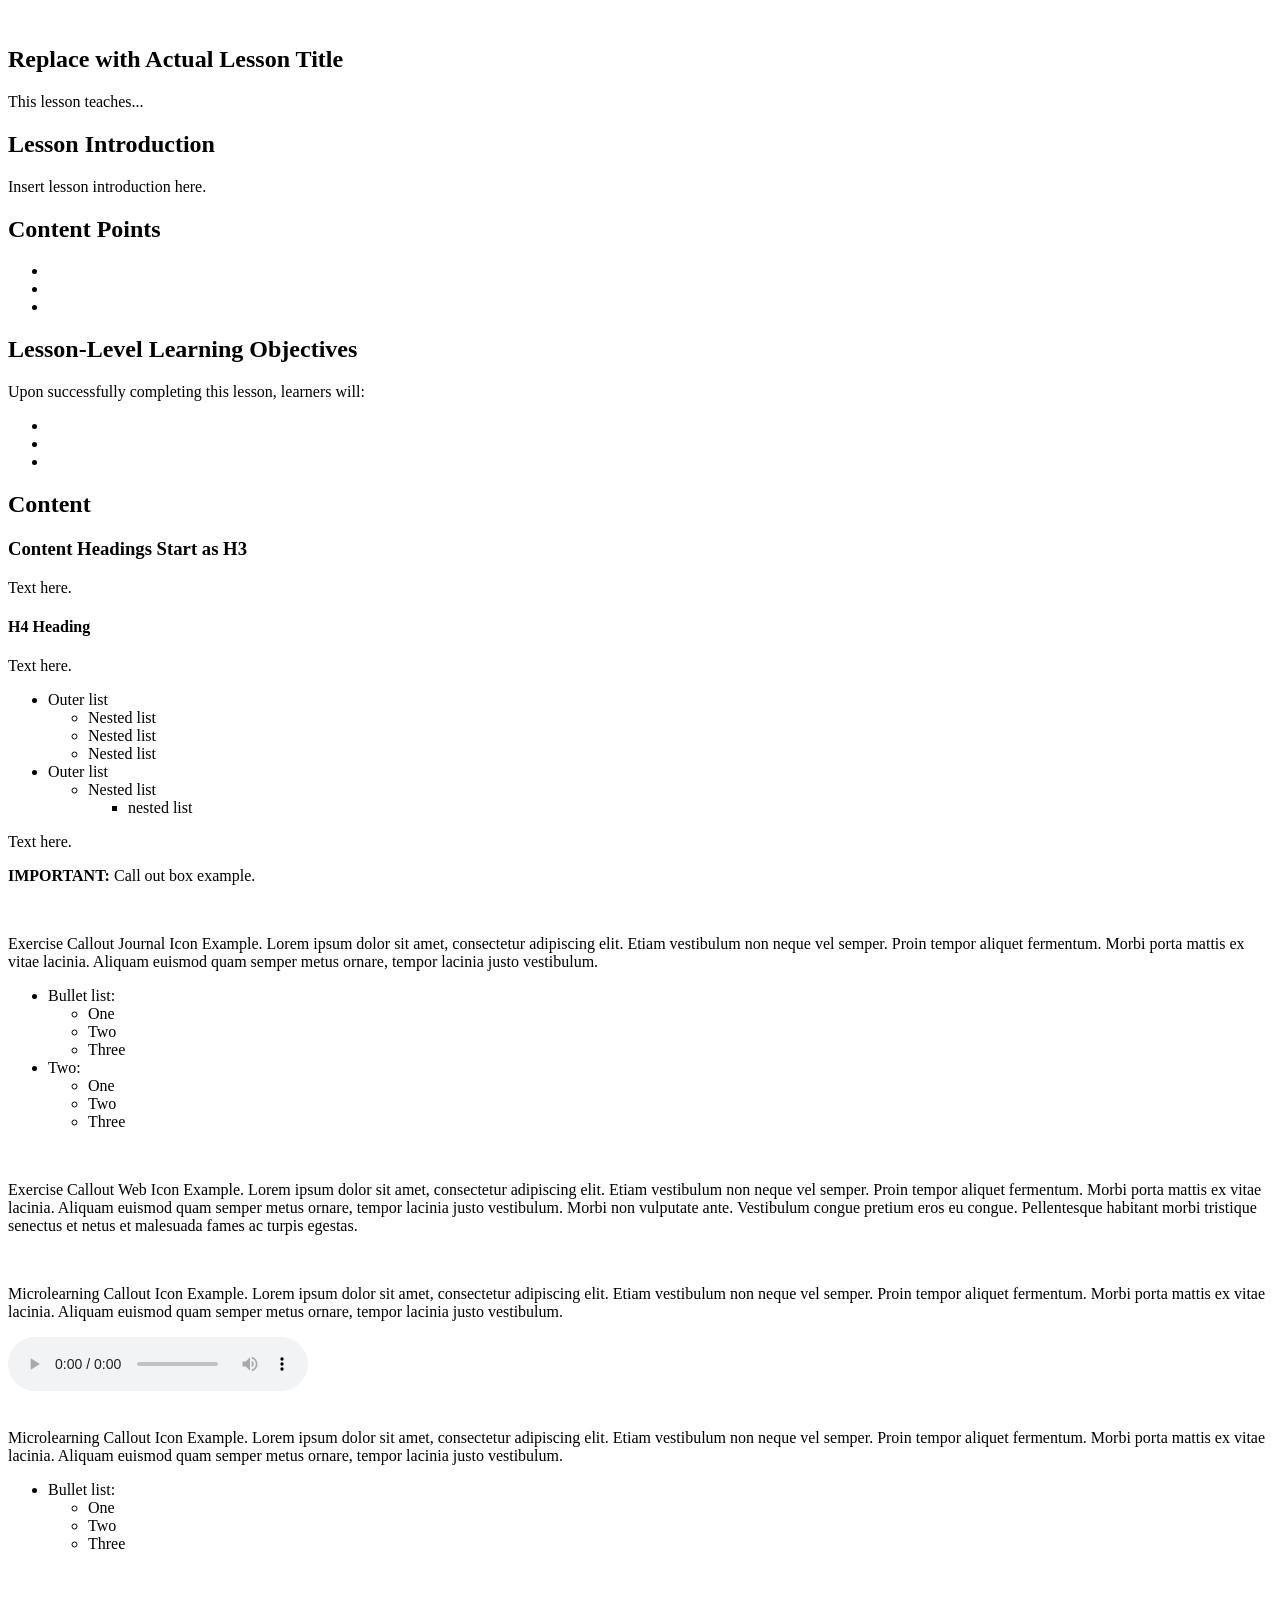
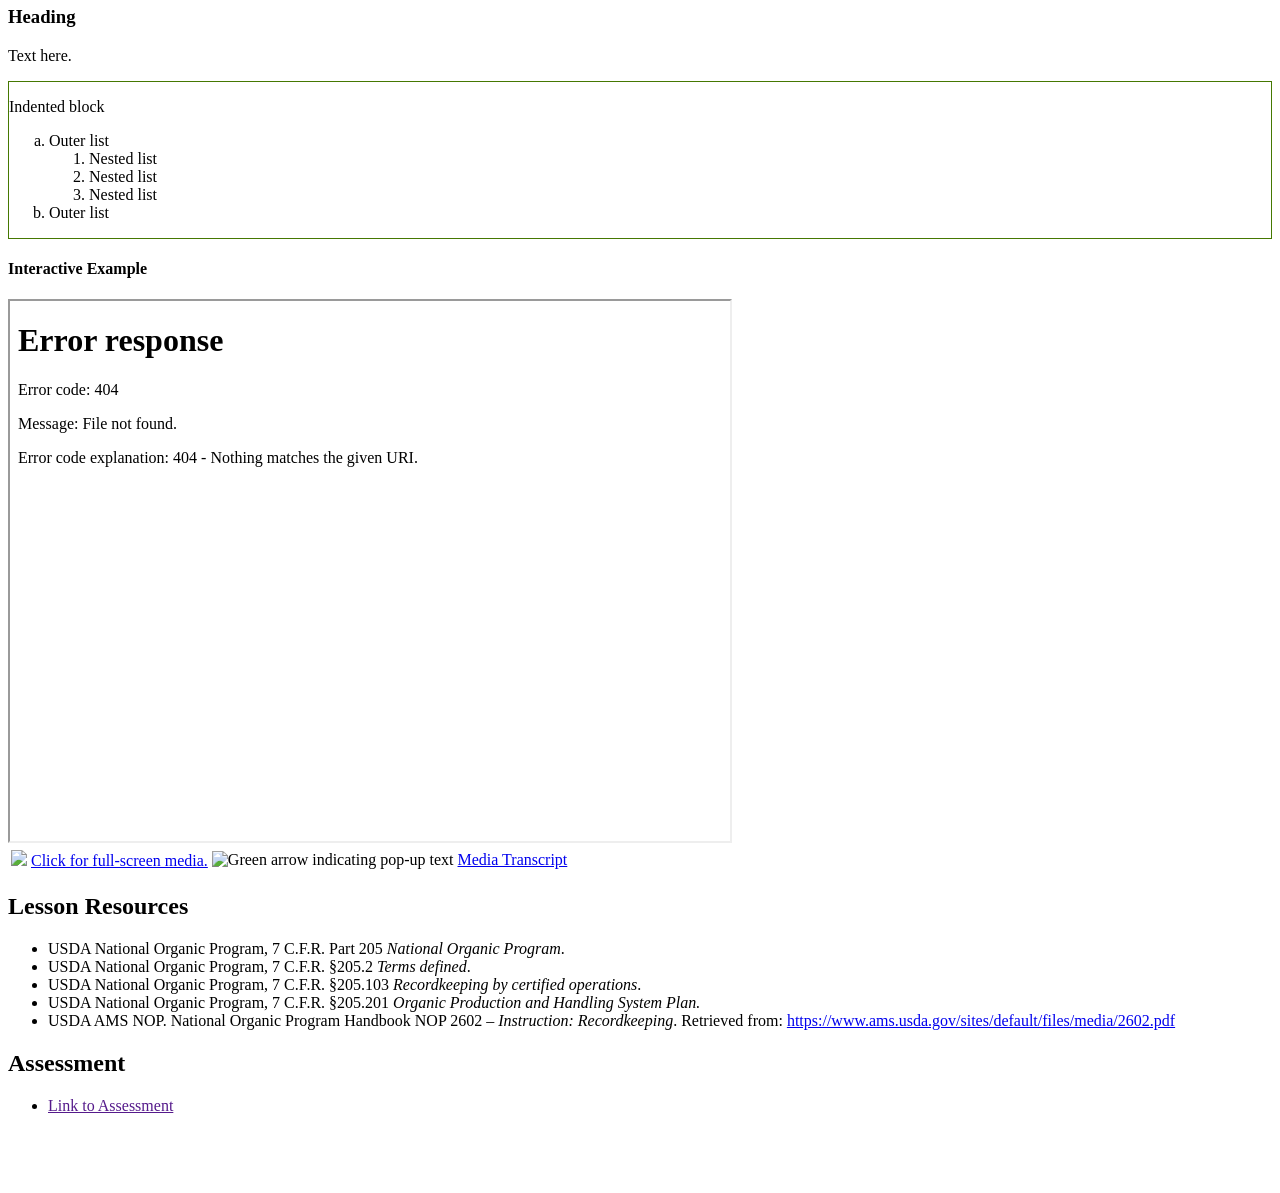
==== HTML/pages/Lesson03.html @ 76fdd55c "Add files via upload" ====
<!-- head section: ISD's should not edit this section -->
<!doctype html>
<html>
    <head>
        <meta charset="UTF-8">
        <title>Replace with Actual Lesson Title</title>
        <link href='https://fonts.googleapis.com/css?family=Cabin|Open+Sans' rel='stylesheet' type='text/css'>
        <link href="../css/normalize.css" rel="stylesheet" type="text/css">
        <link href="../css/style_USDA.css" rel="stylesheet" type="text/css">
    </head>
    <!-- end: head -->

    <!-- edit below this line -->
    <body>
        <div id="container">
            <main id="content" role="main">
                <br />
                <h2>Replace with Actual Lesson Title</h2>
                <div class="text-content">
                    <p>This lesson teaches...</p>
                </div>

                <h2>Lesson Introduction</h2>
                <div class="text-content">
                    <p>Insert lesson introduction here.</p>
                </div>

                <h2>Content Points</h2>
                <div class="text-content">			
                    <ul>
                        <li></li>
                        <li></li>
                        <li></li>
                    </ul>
                </div>

                <h2>Lesson-Level Learning Objectives</h2>
                <div class="text-content">	
                    <p>Upon successfully completing this lesson, learners will:</p>
                    <ul>
                        <li></li>
                        <li></li>
                        <li></li>
                    </ul>
                </div>

                <h2>Content</h2>
                <h3>Content Headings Start as H3</h3>
                <div class="text-content">
                    <p>Text here.</p>
                </div>
                <h4>H4 Heading</h4>
                <div class="text-content">
                    <p>Text here.</p>
                    <ul type="disc">
                        <li>Outer list</li>
                        <ul type="circle">
                            <li>Nested list</li>
                            <li>Nested list</li>
                            <li>Nested list</li>
                        </ul>
                        <li>Outer list</li>
                        <ul>
                            <li>Nested list</li>
                            <ul>
                                <li>nested list</li>
                            </ul>
                        </ul>
                    </ul>
                    <p>Text here.</p>
                </div>	
                <div class="callout-important">
                    <div class="icocallout-important"></div>
                    <p><b>IMPORTANT:</b> Call out box example.</p>
                </div>
                <br />
                <div class="callout-exercise-content">
                    <div class="callout-exercise-text"> 
                        <div class="icocallout-exercise-journal"></div>
                        <p>Exercise Callout Journal Icon Example. Lorem ipsum dolor sit amet, consectetur adipiscing elit. Etiam vestibulum non neque vel semper. Proin tempor aliquet fermentum. Morbi porta mattis ex vitae lacinia. Aliquam euismod quam semper metus ornare, tempor lacinia justo vestibulum.</p>
                    </div>
                    <ul type="disc">
                        <li>Bullet list:</li>
                        <ul type="circle">
                            <li>One</li>
                            <li>Two</li>
                            <li>Three</li>
                        </ul>
                        <li>Two:</li>
                        <ul type="circle">
                            <li>One</li>
                            <li>Two</li>
                            <li>Three</li>
                        </ul>
                    </ul>
                </div>
                <br />
                <div class="callout-exercise-content">
                    <div class="callout-exercise-text">
                        <div class="icocallout-exercise-web"></div>
                        <p>Exercise Callout Web Icon Example. Lorem ipsum dolor sit amet, consectetur adipiscing elit. Etiam vestibulum non neque vel semper. Proin tempor aliquet fermentum. Morbi porta mattis ex vitae lacinia. Aliquam euismod quam semper metus ornare, tempor lacinia justo vestibulum. Morbi non vulputate ante. Vestibulum congue pretium eros eu congue. Pellentesque habitant morbi tristique senectus et netus et malesuada fames ac turpis egestas.</p>
                    </div>
                </div>
                <br />
                <div class="callout-micro-content">
                    <div class="callout-micro-text"> 
                        <div class="icocallout-micro-audio"></div>
                        <p>Microlearning Callout Icon Example. Lorem ipsum dolor sit amet, consectetur adipiscing elit. Etiam vestibulum non neque vel semper. Proin tempor aliquet fermentum. Morbi porta mattis ex vitae lacinia. Aliquam euismod quam semper metus ornare, tempor lacinia justo vestibulum.</p>
                        <audio controls="controls" src="../../Media/Audio/sample">
                            Your browser does not support the HTML5 audio element.
                        </audio>
                    </div>
                </div>
                <br />
                <div class="callout-micro-content">
                    <div class="callout-micro-text"> 
                        <div class="icocallout-micro-journal"></div>
                        <p>Microlearning Callout Icon Example. Lorem ipsum dolor sit amet, consectetur adipiscing elit. Etiam vestibulum non neque vel semper. Proin tempor aliquet fermentum. Morbi porta mattis ex vitae lacinia. Aliquam euismod quam semper metus ornare, tempor lacinia justo vestibulum.</p>
                    </div>
                    <ul type="disc">
                        <li>Bullet list:</li>
                        <ul type="circle">
                            <li>One</li>
                            <li>Two</li>
                            <li>Three</li>
                        </ul>
                    </ul>
                </div>
                <br />
                <h3>Heading</h3>
                <div class="text-content">
                    <p>Text here.</p>
                </div>

                <div class="indented-block" style="border: 1px solid #457801">
                    <p>Indented block</p>
                    <ol type="a">
                        <li>Outer list</li>
                        <ol type="1">
                            <li>Nested list</li>
                            <li>Nested list</li>
                            <li>Nested list</li>
                        </ol>
                        <li>Outer list</li>
                    </ol>
                </div>

                <!-- Start of Interactive with Modal Long Description Example -->
                <h4>Interactive Example</h4>

                <!-- Delete Interactive Placeholder from Media/Interactive Folder before uploading to Blackboard -->
                <iframe width="720" height="540" src="../../Media/Interactives/Interactive_Placeholder/story.html" alt="Alt text here">
                </iframe>

                <!-- Start of full size media and transcript links xample -->

                <table style="border: none">
                    <tr style="border: none">
                        <td style="border: none;">
                            <img src="../graphics/common/ico_presentation.png" style="width: 24px" />
                            <a href="../../Media/Interactives/Interactive_Placeholder/story.html" target="_blank">Click for full-screen media.</a>
                        </td>
                        <td style="text-align: right; border: none; padding-right: 25px;">
                            <img src="../../Media/Graphics/popup-arrow.png" style="margin-bottom: -0.5em" alt="Green arrow indicating pop-up text" />
                            <a href="longdesc.html" target="_blank">Media Transcript</a>
                        </td>
                    </tr>
                </table>

                <!-- End of full size media and transcript links -->

                <h2>Lesson Resources</h2>
                <div class="text-content">
                    <ul>
                        <li>USDA National Organic Program, 7 C.F.R. Part 205 <i>National Organic Program</i>.</li>
                        <li>USDA National Organic Program, 7 C.F.R. §205.2 <i>Terms defined</i>.</li>
                        <li>USDA National Organic Program, 7 C.F.R. §205.103 <i>Recordkeeping by certified operations</i>.</li>
                        <li>USDA National Organic Program, 7 C.F.R. §205.201 <i>Organic Production and Handling System Plan.</i></li>
                        <li>USDA AMS NOP. National Organic Program Handbook NOP 2602 – <i>Instruction: Recordkeeping</i>. Retrieved from: <a style="word-wrap: break-word;" href="https://www.ams.usda.gov/sites/default/files/media/2602.pdf" target="_blank">https://www.ams.usda.gov/sites/default/files/media/2602.pdf</a></li>

                    </ul>    
                </div>

                <h2>Assessment</h2>
                <div class="text-content">
                    <ul class="icons">
                        <li class="weblink">
                            <!-- Insert Assessment link from Blackboard as href below-->
                            <a href="" target="_parent">Link to Assessment</a>
                        </li>
                    </ul>
                </div><br /><br />
            </main><!-- end: main content -->
        </div><!-- end: container --><br />
        <!-- modal script tag --><script src="../js/modal.js"></script>
    </body>
</html>
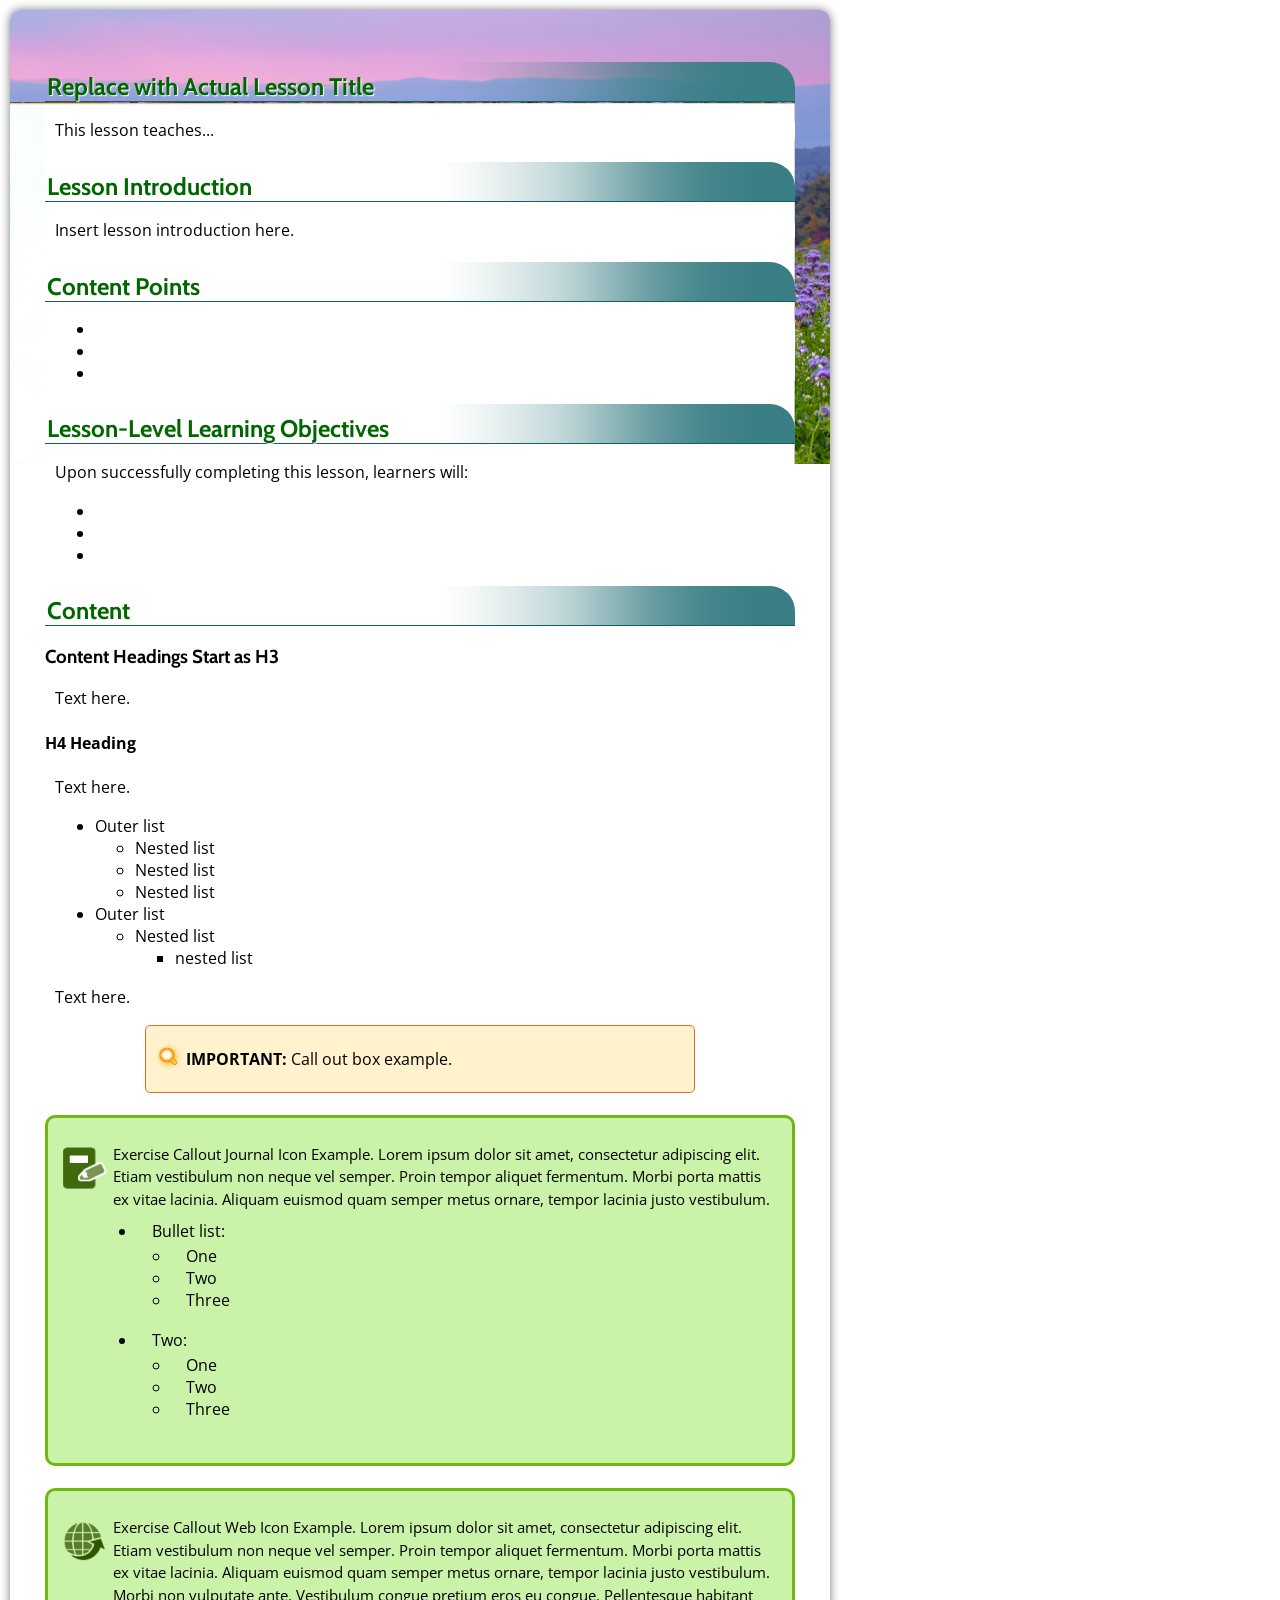
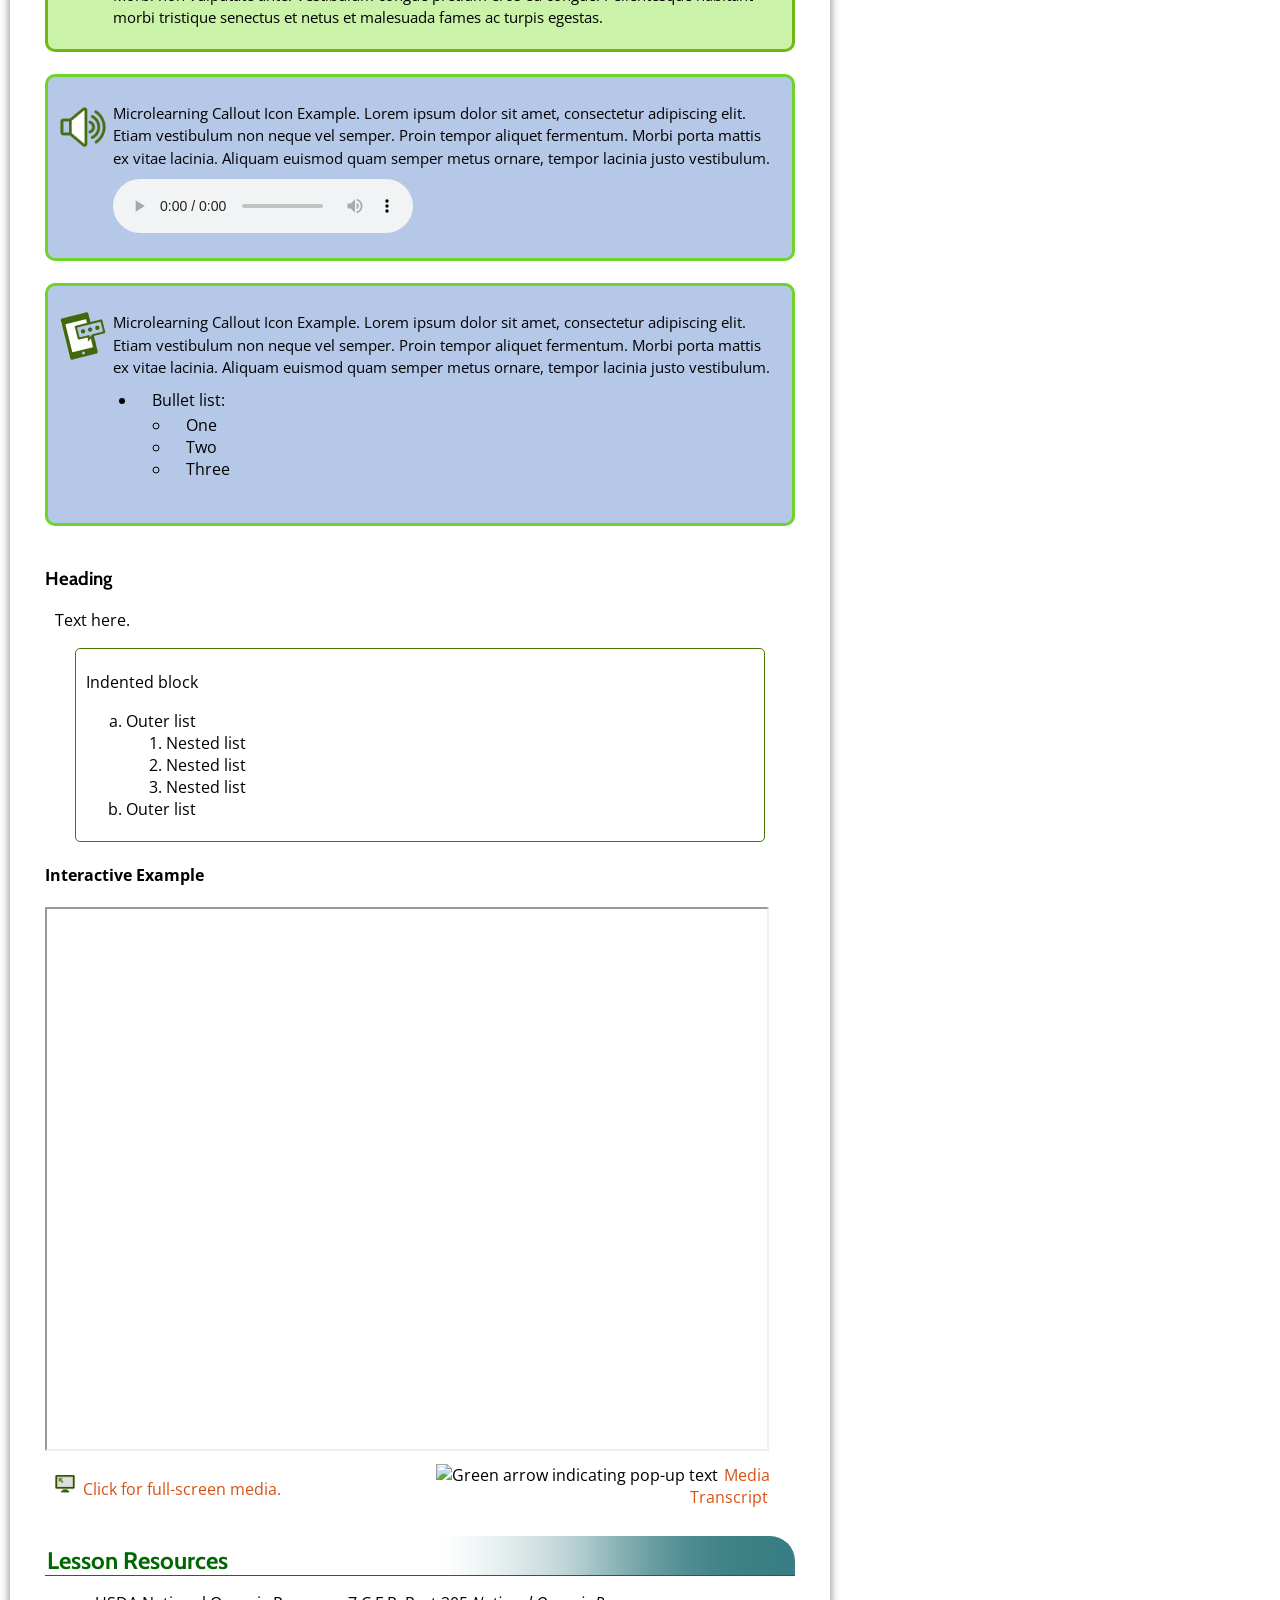
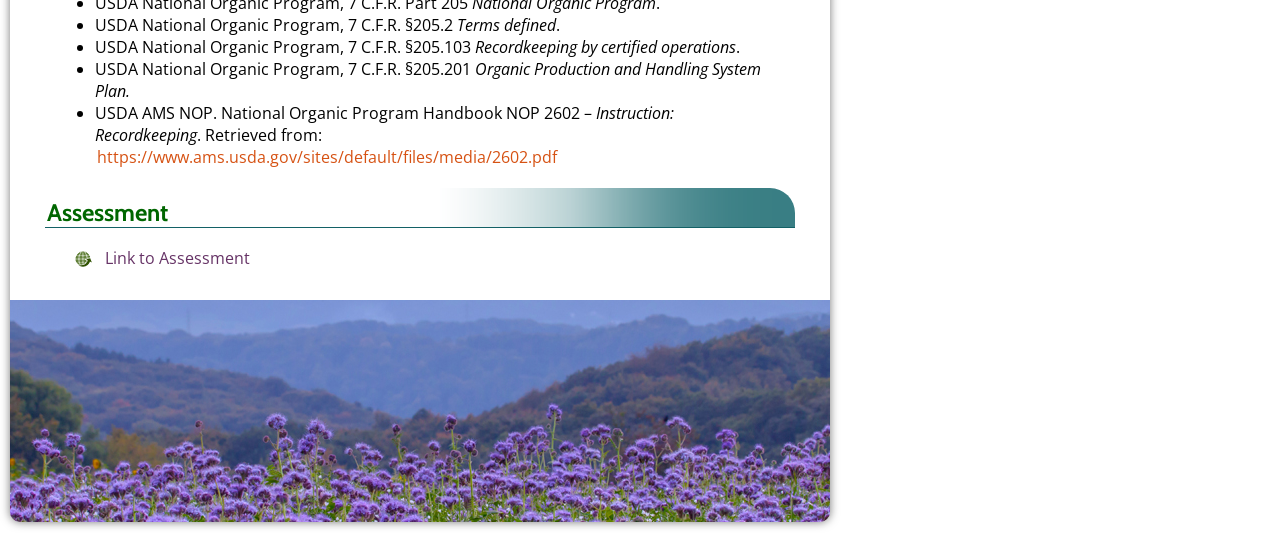
==== commit 9eaf6fb9: "Add files via upload" ====
--- a/HTML/pages/Lesson03.html
+++ b/HTML/pages/Lesson03.html
@@ -149,7 +149,7 @@
                 <h4>Interactive Example</h4>
 
                 <!-- Delete Interactive Placeholder from Media/Interactive Folder before uploading to Blackboard -->
-                <iframe width="720" height="540" src="../../Media/Interactives/Interactive_Placeholder/story.html" alt="Alt text here">
+                <iframe width="720" height="540" src="https://github.com/triciakryan/portfolio/blob/main/WorkSampleforInterviewPurposeOnly/story.html" alt="Alt text here">
                 </iframe>
 
                 <!-- Start of full size media and transcript links xample -->
@@ -158,7 +158,7 @@
                     <tr style="border: none">
                         <td style="border: none;">
                             <img src="../graphics/common/ico_presentation.png" style="width: 24px" />
-                            <a href="../../Media/Interactives/Interactive_Placeholder/story.html" target="_blank">Click for full-screen media.</a>
+                            <a href="https://github.com/triciakryan/portfolio/blob/main/WorkSampleforInterviewPurposeOnly/story.html" target="_blank">Click for full-screen media.</a>
                         </td>
                         <td style="text-align: right; border: none; padding-right: 25px;">
                             <img src="../../Media/Graphics/popup-arrow.png" style="margin-bottom: -0.5em" alt="Green arrow indicating pop-up text" />
--- a/HTML/css/style_USDA.css
+++ b/HTML/css/style_USDA.css
@@ -0,0 +1,1137 @@
+/* style sheet for USDA NOP */
+
+/** main page sections or divs 
+~ ~ ~ ~ ~ ~ ~ ~ ~ ~ ~ ~ ~ ~ ~ ~ ~ ~ ~ ~ ~ **/
+
+/*=====================================================================  
+	Previously, this comment was intended to eliminate the double scroll bar on the HTML pages. 
+    html, body, iframe {overflow:hidden;}
+=======================================================================*/
+
+
+
+
+table {
+    width: 100%;
+}
+
+th, td{
+    width: 25%;
+    height: 10px;
+    padding: 0.5em;
+    text-align: left;
+}
+
+table, th, td {
+  border: 1px solid black;
+  border-collapse: collapse;
+}
+
+body {
+	background-color: #fff;
+}
+
+#container {
+	font-family: 'Open Sans', sans-serif;
+	width: 820px;
+	margin: 10px;
+	min-height: 680px;
+	padding: 0;
+	color: #000;
+	-webkit-box-shadow: rgb(120, 120, 120) 0 0 10px;  
+	-moz-box-shadow: 	rgb(120, 120, 120) 0 0 10px;  
+	box-shadow: 		rgb(120, 120, 120) 0 0 10px;  
+	background: #fff url(../graphics/common/bg_bottom.jpg) bottom center no-repeat;
+	border-radius: 10px;
+}
+
+#content {
+	margin: 0 auto;
+	width: 750px;
+	min-height: 454px;
+	padding: 10px 35px 190px 35px;
+	background: transparent url(../graphics/common/bg_top.jpg) top center no-repeat;
+	border-radius: 10px;	
+}
+#footer {
+	margin: 0 auto;
+	width: 750px;
+	padding: 10px 35px;
+	color: rgb(50,50,50);
+	min-height: 60px;
+}
+#footer p{
+	font-size: 0.90em;
+	color: rgba(95,95,95,0.8); 
+	margin: 0;
+	padding: 10px 0;
+}
+.text-content {
+	background-color: rgba(255,255,255,1); 
+	padding: 0px 20px 0px 10px;
+	margin: 0;
+	-webkit-border-radius: 6px;
+	-moz-border-radius: 6px;
+	border-radius: 6px;
+}
+
+.transition, .highlight { /** transition copy */
+	background-color: red;
+	width: 650px;
+	margin: 2em auto;
+	padding: 0.25em 30px;
+	line-height: 1.45;
+	position: relative;
+	color: #000;
+	border-radius: 10px;
+	border-left: 2px dotted #648439;
+/* fallback */ background-color: transparent; 
+	/* Safari 4-5, Chrome 1-9 */ background: -webkit-gradient(linear, right bottom, left bottom, from(#eafecb), to(transparent)); 
+/* Safari 5.1, Chrome 10+ */ background: -webkit-linear-gradient(right, rgba(255,255,255,0), #eafecb); 
+/* Firefox 3.6+ */ background: -moz-linear-gradient(right, rgba(255,255,255,0), #eafecb); 
+/* IE 10 */ background: -ms-linear-gradient(right, rgba(255,255,255,0), #eafecb); 
+/* Opera 11.10+ */ background: -o-linear-gradient(right, rgba(255,255,255,0), #eafecb);
+}
+.transition {
+	border-right: 2px dotted #648439;
+}
+
+.transition-arrow {
+	background: transparent url(../graphics/common/arrow_transition.png) bottom center no-repeat;
+	padding-bottom: 50px;
+}
+.text-right {
+	background-color: rgba(255,255,255,0.8); 
+	padding: 0 10px 5px 5px;
+	margin: 0;	
+	float: right;
+}
+.percent89 {
+	width: 89%;
+}
+.percent70 {
+	width: 70%;
+}
+.clearfix:after {
+	clear: both;
+	content: "";
+	display: table;
+}
+
+hr.separator {
+	margin-top: 20px;
+	border: 0;
+	height: 1px;
+	background-image: -webkit-linear-gradient(left, rgba(95,95,95,0), rgba(48,83,1,0.75), rgba(95,95,95,0)); 
+	background-image:    -moz-linear-gradient(left, rgba(95,95,95,0), rgba(48,83,1,0.75), rgba(95,95,95,0)); 
+	background-image:     -ms-linear-gradient(left, rgba(95,95,95,0), rgba(48,83,1,0.75), rgba(95,95,95,0)); 
+	background-image:      -o-linear-gradient(left, rgba(95,95,95,0), rgba(48,83,1,0.75), rgba(95,95,95,0)); 
+}
+	
+/** text styles
+~ ~ ~ ~ ~ ~ ~ ~ ~ ~ ~ ~ ~ ~ ~ ~ ~ ~ ~ ~ ~ **/
+
+h1, h2, h3 {
+	font-family: 'Cabin', sans-serif;
+/*	font-family: "Palatino Linotype", "Book Antiqua", Palatino, serif; */
+	text-shadow: 1px 1px 1px rgb(255,255,255);
+}
+h2 {
+	margin-top: 20px;
+	padding-top: 10px;
+	padding-left: 2px;
+	margin-bottom: 0;
+	color: rgb(0,102,0);
+	background: transparent url(../graphics/common/bg_heading-gradient.png) right center repeat;
+	border-bottom: 1px solid #136166;
+	-moz-border-radius-topright: 25px;
+	-webkit-border-top-right-radius: 25px;
+	border-top-right-radius: 25px;
+}
+
+h2.long_header{
+		background-color: rgba(255, 255, 255, .3);
+		background-blend-mode: color;
+}
+h3.indented {
+	text-shadow: none;
+	margin-left: 9%;
+	padding: 10px;
+	margin-bottom: 0;
+	border-bottom: 1px solid #457801;
+}
+h3.written{	
+	background: transparent url(../graphics/common/ico_writing.png) 0px -5px no-repeat;	
+	background-size: 40px;
+	height: 30px;
+	margin-left: -10px;
+	padding-left: 50px;
+}
+
+h3.discussion {
+	background: transparent url(../graphics/common/ico_discussion.png) 0px -10px no-repeat;	
+	background-size: 45px;
+	height: 30px;
+	margin-left: -10px;
+	padding-left: 60px;
+}
+
+h3.journal {
+	background: transparent url(../graphics/common/ico_journal.png) 10px -5px no-repeat;	
+	background-size: 40px;
+	height: 30px;
+	margin-left: -10px;
+	padding-left: 60px;
+}
+
+h3.portfolio{	
+	background: transparent url(../graphics/common/ico_portfolio.png) 5px -1px no-repeat;	
+	background-size: 30px;
+	height: 30px;
+	margin-left: -10px;
+	padding-left: 50px;
+}
+
+.directions {
+	font-weight: bold;
+	color: rgb(48,83,1);
+	text-shadow: 1px 1px 1px rgb(255,255,255);
+	letter-spacing: 1px
+}
+/*.directions:after {
+	content: ": ";
+}*/
+
+.up-next {
+	background-image: url(../graphics/common/bg_up-next.png);
+	background-position: bottom right;
+	background-repeat: no-repeat;
+	padding-bottom: 300px;
+}
+
+p {
+	line-height: 1.5em;
+}
+
+.h2fix{
+    margin-top:19px;
+}
+.h2intro{
+    margin-top:1.688em;
+}
+
+.ulfix{
+	padding-top: 0px;
+    float:right;
+    width: 400px;
+}
+
+.clearboth{
+	clear:both;
+}
+
+/** image related styles
+~ ~ ~ ~ ~ ~ ~ ~ ~ ~ ~ ~ ~ ~ ~ ~ ~ ~ ~ ~ ~ **/
+
+.image-box {
+	padding:10px;
+	font-size: 0.8em;
+	line-height: 1.2em;
+	color:#333;	
+	position: relative;
+	background-color: rgba(248,255,237,1);
+}
+.image-box img {
+	border:2px solid #fff;
+}
+
+.image-bg-purple {
+	background-color: rgba(222,221,228,0.8);
+}
+
+.image-box .caption {
+	display: block;
+	font-family: Arial, Helvetica, sans-serif;
+	font-size: 0.9em;
+	line-height: 1.2em;
+	margin: 0;
+	padding: 5px 5px 0 5px; 
+	color: #000;
+}
+.image-box .credit {
+	display: block;
+	font-family: Arial, Helvetica, sans-serif;
+	font-size: 0.8em;
+	line-height: 1.3em;
+	margin: 0; 
+	padding: 2px 5px;
+	color: rgb(120,120,120);
+}
+
+.image-left{
+    float:left;
+    width: 225px;
+    padding-top: 30px;
+    padding-bottom: 30px;
+    padding-right: 30px;
+    padding-left: 30px;  
+}
+
+
+.image-right{
+    float:right;
+    padding-top: 30px;
+    padding-bottom: 30px;
+    padding-right: 30px;
+    padding-left: 30px; 
+      
+    
+}
+
+.image-center {
+  display: block;
+  margin-left: auto;
+  margin-right: auto;
+  width: 40%;
+}
+.image-center-100 {
+  display: block;
+  margin-left: auto;
+  margin-right: auto;
+  width: 100%;
+}
+
+/** video section styles 
+~ ~ ~ ~ ~ ~ ~ ~ ~ ~ ~ ~ ~ ~ ~ ~ ~  */
+
+.videosection{
+    float: left; 
+    font-size: 10pt; 
+    text-align: center; 
+    width: 15%; 
+    margin-right: 5%; 
+    margin-bottom: 0.5em;
+    padding-top: 1em;
+}
+
+
+.videosection img{
+    width: auto;
+}
+
+.videoname{
+   width:70%;
+   padding: 0;
+    padding-bottom: 0.5em;
+}
+.videotime{
+    width: 5%;
+    padding: 0;
+    padding-bottom: 0.5em;
+}
+.videotrans{
+    width:20%;
+    padding: 0;
+    padding-left: 1em;
+    padding-bottom: 0.5em;
+}
+
+/** ppt mp4 section styles 
+~ ~ ~ ~ ~~ ~ ~ ~~ ~ ~ ~~ ~ ~ ~  */
+
+.pptMp4{
+    padding-bottom: 1em;
+}
+
+.pptMp4 img{
+    float: left;
+    margin: 1em;
+}
+
+.pptMp4 p{
+    display: inline-block;
+    width: 80%;
+    padding-left: 1em;    
+}
+
+/** archive section styles 
+~ ~ ~ ~ ~~ ~ ~ ~~ ~ ~ ~~ ~ ~ ~  */
+
+.archiveThumb{
+    padding-bottom: 0.5em;
+}
+
+.archiveThumb img{
+    float: left;
+    margin: 1em;
+}
+
+.archiveThumb p{
+    display: inline-block;
+    width: 70%;
+    padding-left: 1em;    
+}
+
+
+
+/** icon styles
+~ ~ ~ ~ ~ ~ ~ ~ ~ ~ ~ ~ ~ ~ ~ ~ ~ ~ ~ ~ ~ **/
+.icon-alttxt {
+	margin: 0;
+	padding: 0;
+	width: 20px;
+	margin: -1px 2px 0 0;
+	float: left;
+	display: inline-block;
+}
+
+
+/** links 
+~ ~ ~ ~ ~ ~ ~ ~ ~ ~ ~ ~ ~ ~ ~ ~ ~ ~ ~ ~ ~ **/
+a:link {
+	color: rgb(214,82,19);
+	padding: 2px;
+    text-decoration: none;
+}
+a:visited {
+	color: rgb(102,51,102);
+	padding: 2px;
+}
+a:hover {
+	color: rgb(245,177,6);
+	text-decoration: none;
+	background-color: rgb(20,100,105);
+	color: #fff;
+	-moz-border-radius: 2px;
+	-webkit-border-radius: 2px;
+	border-radius: 2px;
+}
+
+ a:focus, a:active {
+	color: rgb(255,255,255);
+	background-color: rgb(20,100,105);
+ }
+
+.small a:focus{
+	background-color:transparent;
+}
+ 
+a img, a:hover img {
+	border: 0;
+	border: none;
+	padding : 2px;
+	background-color: transparent;
+}
+.thumbnail { 
+	position: relative;
+	width: 410px;
+	height: 340px;
+	margin: 0 auto;
+}
+.thumbnail a {
+	position: absolute;
+	display: block;
+	width: 406px;
+	height: 336px;
+	top: 0; 
+	background-color: rgba(255,255,255,0.30);
+	background-repeat: no-repeat;
+	background-attachment: scroll;
+	background-position: center center;
+	-webkit-box-shadow:0 1px 4px rgba(114, 100, 171, 0.5), 0 0 10px rgba(114, 100, 171, 0.2) inset;
+		 -moz-box-shadow:0 1px 4px rgba(114, 100, 171, 0.5), 0 0 10px rgba(114, 100, 171, 0.2) inset;
+					 box-shadow:0 1px 4px rgba(114, 100, 171, 0.5), 0 0 10px rgba(114, 100, 171, 0.2) inset;	
+	-webkit-border-radius: 5px;
+	-moz-border-radius: 5px;
+	border-radius: 5px;
+}
+.thumbnail img {
+	width: 410px;
+	height: 340px;
+}
+
+
+.thumbnail a:hover {
+	background-color: rgba(255,255,255,0.50);
+	box-shadow: 0px 0px 10px rgb(114, 100, 171);	
+}
+.thumbnail a.play {
+	background-image: url(../graphics/common/btn_play.png);
+}
+.thumbnail a.magnify {
+	background-image: url(../graphics/common/btn_magnify.png);
+}
+.thumbnail a.hand {
+	background-image: url(../graphics/common/btn_hand.png);
+}
+
+.after-thumbnail { margin-right: 190px;}
+
+.aligncenter {text-align: center;}
+.floatleft {float: left;}
+.floatright {float: right;}
+
+.fileformat {color: rgb(120,120,120);}
+
+strong {
+	color: rgb(3,148,148);
+	font-weight: bold;
+}
+
+.callout-micro-text a:link,.callout-micro-text a:focus,.callout-micro-text a:active,.callout-micro-text a:hover {
+	background-color:transparent;
+}
+
+.micro-course-image {
+	display: block;
+    margin: auto;
+    width: 473px;
+	height: 316px;
+}
+/** Blackboard resource links 
+~ ~ ~ ~ ~ ~ ~ ~ ~ ~ ~ ~ ~ ~ ~ ~ ~ ~ ~ ~ ~ **/
+.icon-blackboard {
+	margin: 0 10px 0 -4px;
+	padding: 0;
+	padding-bottom: 40px;
+	float: left;
+	display: table-cell;	
+	vertical-align: middle;
+}
+
+.icon-activity {
+	margin: 0;
+	width: 30px;
+	margin: -3px 10px 0 0;
+	float: left;
+	display: inline-block;
+}
+
+.bb-instruction {
+	margin: 0 10px 0 60px;
+	vertical-align: middle;
+}
+
+.bb-alternate {
+	padding: 0 10px 0 60px;
+	vertical-align: middle;
+	background: transparent url(../graphics/common/ico_blackboard.png) top left no-repeat;
+}
+
+.bb-resource {
+	color: rgb(255,255,255);
+	background-color: rgb(0,0,0);
+	font-style: italic;
+	border-radius: 4px;	
+	border: 2px solid rgb(245,187,22);
+	padding: 2px 5px;
+	text-shadow: none;
+	line-height:180%;
+	white-space: nowrap;
+}
+
+
+/** lists
+~ ~ ~ ~ ~ ~ ~ ~ ~ ~ ~ ~ ~ ~ ~ ~ ~ ~ ~ ~ ~ **/
+
+ul, ol {
+}
+ul.circle {list-style-type: circle}
+ul.disc {list-style-type: disc}
+ul.square {list-style-type: square}
+ol.decimal {list-style-type: decimal}
+ol.lower-alpha {list-style-type: lower-alpha}
+ol.upper-alpha {list-style-type: upper-alpha}
+ol.lower-roman {list-style-type: lower-roman}
+ol.nostyle {
+	margin-left:-30px;
+	list-style-type: none
+}
+ol.nostyle .content {
+	margin: -10px 12px 0 0px;
+	padding: 10px 20px 30px 10px;
+	background-color: #ebfffb;
+}
+ul.icons {
+	list-style: none;
+	margin-left: -22px;
+}
+ul.icons > li.weblink {
+	background: url(../graphics/common/blt_weblink.png) no-repeat 0 5px;
+	padding: 3px 0px 3px 30px;
+}
+ul.icons > li.downloadlink {
+	background: url(../graphics/common/blt_download.png) no-repeat 0 5px;
+	padding: 3px 0px 3px 28px;
+}
+ul.icons > li.video {
+	background: url(../graphics/common/blt_video.png) no-repeat 0 5px;
+	padding: 3px 0px 3px 28px;
+}
+
+ul.icons > li.submission {
+	background: url(../graphics/common/ico_submission.png) no-repeat -5px 5px;
+	padding: 8px 0 3px 28px;
+	background-size: 28px;
+}
+ul.icons > li.printer {
+	background: url(../graphics/common/blt_printer.png) no-repeat 0 5px;	
+	padding: 3px 0px 3px 28px;
+}
+
+/** Misc
+~ ~ ~ ~ ~ ~ ~ ~ ~ ~ ~ ~ ~ ~ ~ ~ ~ ~ ~ ~ ~ **/
+hr.footer {
+	margin-top: 80px;
+	padding: 0;
+	border: 0;
+	height: 1px;
+	background-image: -webkit-linear-gradient(left, rgba(95,95,95,1), rgba(95,95,95,0.2)); 
+	background-image:    -moz-linear-gradient(left, rgba(95,95,95,1), rgba(95,95,95,0.2)); 
+	background-image:     -ms-linear-gradient(left, rgba(95,95,95,1), rgba(95,95,95,0.2)); 
+	background-image:      -o-linear-gradient(left, rgba(95,95,95,1), rgba(95,95,95,0.2)); 
+}
+hr.separator {
+	margin-top: 40px;
+	border: 0;
+	height: 1px;
+	background-image: -webkit-linear-gradient(left, rgba(95,95,95,0), rgba(95,95,95,0.75), rgba(95,95,95,0)); 
+	background-image:    -moz-linear-gradient(left, rgba(95,95,95,0), rgba(95,95,95,0.75), rgba(95,95,95,0)); 
+	background-image:     -ms-linear-gradient(left, rgba(95,95,95,0), rgba(95,95,95,0.75), rgba(95,95,95,0)); 
+	background-image:      -o-linear-gradient(left, rgba(95,95,95,0), rgba(95,95,95,0.75), rgba(95,95,95,0)); 
+}
+.centerdiv {
+	margin: 0 auto;
+}
+.noborder {
+	border: none !important;
+}
+
+
+/** Digital Portfolio Table
+~ ~ ~ ~ ~ ~ ~ ~ ~ ~ ~ ~ ~ ~ ~ ~ ~ ~ ~ ~ ~ **/
+
+
+.DPtable, .DPtable th, .DPtable tr, .DPtable td {
+	border:2px solid #f0f0f0;
+	padding:5px;
+}
+
+.DPtable th {
+	background-color: rgb(222,221,228);
+	font-weight: bold;
+	color:  rgb(95,95,95);
+	font-size: 1.1em;
+	padding: 2px 5px;
+}
+
+.DPtable td.hcenter{
+		text-align: center;
+}
+
+.DPtable td.vtop {
+	vertical-align: top;
+}
+
+.DPtable td.mclick {
+	cursor:pointer;
+}
+
+
+.DPtable tr {
+
+    -webkit-transition: background-color 0.4s ease;
+    -moz-transition: background-color 0.4s ease;
+    -o-transition: background-color 0.4s ease;
+    transition: background-color 0.4s ease;
+}
+
+.DPtable tr:hover{
+		background-color: #f2e5f2;
+}
+
+#module:hover{
+	cursor:pointer;
+}
+
+
+/** Assignment box
+~ ~ ~ ~ ~ ~ ~ ~ ~ ~ ~ ~ ~ ~ ~ ~ ~ ~ ~ ~ ~ **/
+
+#assignmentbox {
+	margin: 0 auto 30px; 
+/*	border-top: 2px solid rgb(95,95,95); */
+	border-bottom: 2px solid rgb(150,150,150); 
+	background-color: rgba(255,255,255,0.8); 
+	padding: 20px; 
+	font-size: 1.0em;
+	border-radius: 10px 10px 10px 10px;
+}
+
+.assignmentstep {
+	margin: 10px;
+	border-bottom: 2px dotted rgb(150,150,150);
+}
+
+.assignmentsubstep {
+	margin: 15px 0 15px 60px;
+	vertical-align: middle;
+}
+
+.assignmentsubstep p {
+	margin: 5px 0 0 0;
+	padding: 0;
+}
+
+.icon-in-step {
+	margin: 0 10px 0 0;
+	padding: 0;
+	padding-left: 10px;
+	width: 24px;
+	float: left;
+	display: inline-block;
+}
+
+.bbicon {
+	padding-left: 0;
+	width: 41px;
+}
+.portfolioicon {
+	vertical-align: bottom; 
+	margin-left: -5px; 
+	margin-right: 2px;
+}
+.noborder {
+	border: none !important;
+}
+
+img.icon-in-step { 
+	-webkit-filter: drop-shadow(3px 3px 5px #dedde4); 
+	filter: drop-shadow(3px 3px 5px #dedde4); 
+}
+
+.icon-in-heading {
+	float: left;	
+	width: 45px; 
+	height: 45px;
+	margin: -10px 10px 0 0; 
+	margin-left: -10px;
+	display: table-cell;
+	vertical-align: top;
+}
+
+
+/** Interactive Div
+~ ~ ~ ~ ~ ~ ~ ~ ~ ~ ~ ~ ~ ~ ~ ~ ~ ~ ~ ~ ~ **/
+
+.interactivediv, .customvideodiv {
+	width: 640px; 
+	margin-bottom: 20px;
+}
+
+/** Video style
+~ ~ ~ ~ ~ ~ ~ ~ ~ ~ ~ ~ ~ ~ ~ ~ ~ ~ ~ ~ ~ **/
+
+.videoiframe {
+	width: 720px;
+	height: 405px;
+	position: relative;
+	left: 0;
+}
+.storylineiframe {
+	width: 740px;
+	position: relative;
+	left: -10px;
+	margin-bottom: 0;
+}
+.videoinfo, .storylineinfo, .comicinfo {
+	width: 720px;
+	position: relative;
+	left: 0;	
+}
+
+.videocredit, .storylinecredit, .comiccredit, .imagecredit {
+	float: left;
+	font-family: Arial, Helvetica, sans-serif;
+	font-size: 0.8em;
+	line-height: 1.3em;
+	margin: 0; 
+	padding-left: 5px;
+	color: #787878;
+}
+
+.transcript {
+	float: right;
+	font-family: Arial, Helvetica, sans-serif;
+	font-size: 0.8em;
+	line-height: 1.3em;
+	margin: 0; 
+	padding-right: 5px;
+	color: #787878;
+}
+
+.interactivetranscript {
+	font-size: 0.9em;
+	background: transparent url(../graphics/common/ico_alttxt.png) no-repeat top left;
+	background-size: 20px 100%;
+	padding-left: 25px;
+}
+
+
+
+/** Indented Block
+~ ~ ~ ~ ~ ~ ~ ~ ~ ~ ~ ~ ~ ~ ~ ~ ~ ~ ~ ~ ~ **/
+.indented-block {
+	margin: 0 30px;
+	padding: 5px 10px;
+	border-left: 1px solid #457801;
+	border-radius: 5px;
+}
+
+/** quotation
+~ ~ ~ ~ ~ ~ ~ ~ ~ ~ ~ ~ ~ ~ ~ ~ ~ ~ ~ ~ ~ **/
+
+blockquote.quote-on-page {
+	font-family: Georgia, serif;
+	font-size: 18px;
+	font-style: italic;
+	width: 600px;
+	margin: 0.25em auto;
+	padding: 0.25em 40px;
+	line-height: 1.45;
+	position: relative;
+	color: #000;
+	border-radius: 10px;
+	border-bottom: 1px solid #648439;
+	border-left: 1px solid #648439;
+/* fallback */ background-color: transparent; 
+	/* Safari 4-5, Chrome 1-9 */ background: -webkit-gradient(linear, right bottom, left bottom, from(#eafecb), to(#fff)); 
+/* Safari 5.1, Chrome 10+ */ background: -webkit-linear-gradient(right, rgba(255,255,255,1), #eafecb); 
+/* Firefox 3.6+ */ background: -moz-linear-gradient(right, rgba(255,255,255,1), #eafecb); 
+/* IE 10 */ background: -ms-linear-gradient(right, rgba(255,255,255,1), #eafecb); 
+/* Opera 11.10+ */ background: -o-linear-gradient(right, rgba(255,255,255,1), #eafecb);
+}
+blockquote.quote-on-page:before {
+	display: block;
+/*		content: "\201C";*/
+	font-size: 80px;
+	position: absolute;
+	left: -5px;
+	top: -20px;
+	color: #7a7a7a;
+	overflow: auto	}
+blockquote.quote-on-page cite {
+	color: #648439;
+	font-size: 14px;
+	display: block;
+	padding-bottom: 5px;
+}
+blockquote.quote-on-page cite:before {
+	content: "\2014 \2009";
+}
+
+div.upnext-short {
+	position: relative; 
+	font-size: 0.9em;
+}
+div.upnext-short > p {
+	margin: 5px 0
+}
+div.upnext-long {
+	font-size: 0.9em;
+	background: white url(../graphics/common/bg_upnext-comics.png) bottom left no-repeat;
+}
+div.upnext-long-text {
+	width: 80%; 
+	margin: 0 auto; 
+	padding-left: 4%; 
+	padding-bottom: 20px;
+}
+
+
+/** Tooltip**/
+	.ui-tooltip {
+		padding: 10px;
+		position: absolute;
+		z-index: 9999;
+		max-width: 350px;
+		-webkit-box-shadow: 0 0 5px #aaa;
+		box-shadow: 0 0 5px #aaa;
+		border: 2px solid #aaaaaa;
+		border-radius:5px;
+		font-family: Verdana,Arial,sans-serif;
+		font-size: 0.9em;	
+		background: #D1EAEF;
+		color: #222222;
+		white-space:pre-wrap;
+	}
+	.ui-helper-hidden-accessible {
+		height: 0px;
+		overflow: hidden;
+	}
+	
+/** anchorLink **/
+
+a#anchorLink:link, a#anchorLink1:link, a#anchorLink2:link{
+	text-decoration: none;
+}
+a#anchorLink:visited, a#anchorLink1:visited, a#anchorLink2:visited{
+	padding: 2px;
+}
+a#anchorLink:hover, a#anchorLink1:hover, a#anchorLink2:hover{
+	text-decoration: none;
+	background-color: transparent;
+}
+a#anchorLink:focus , a#anchorLink:active, a#anchorLink1:focus , a#anchorLink1:active, a#anchorLink2:focus , a#anchorLink2:active{
+	background-color: transparent;
+ }
+
+
+/**## begin: click open/close **/
+
+
+.step{
+	margin: 1px;
+	color: #fff;
+	padding: 3px 10px;
+	cursor: pointer;
+	position: relative;
+	background-color:#579498;
+	width: 95%;
+	border-top-right-radius: 20px;
+ }
+ .step a{
+	color:#fff;
+	text-decoration: none;
+ }
+.content{
+	margin: 10px 20px;
+	margin-left:-10px;
+	padding: 5px 10px;
+ }
+.expand{
+	padding: 0px 20px;
+	color: rgb(200,200,200);
+	font-size: 0.9em;
+	line-height: 0.9em;
+}
+
+.foot{
+	font-size: 0.9em; 
+	text-align: right; 
+	display: block; 
+	color: #027215; 
+	padding-right: 10px;
+}
+
+/* Modal Style*/
+.modal {
+  display: none; /* Hidden by default */
+  position: fixed;  
+  z-index: 8888; /* Sit on top */
+  padding-top: 100px; /* Location of the box */
+  left: 0;
+  top: 0;
+  width: 100%; /* Full width */
+  height: 100%; /* Full height */
+  overflow: auto; /* Enable scroll if needed */
+  background-color: rgb(0,0,0); /* Fallback color */
+  background-color: rgba(0,0,0,0.4); /* Black w/ opacity */
+}
+/* Modal Content */
+.modal-content {
+  background-color: #ffff88;
+  margin-left:1.5em;
+  /* margin: 10vh ; /* 15% from the top and centered */
+  padding: 2em;
+  border: 1px solid #888;
+  width: 720px;
+}
+
+/* The Close Button */
+.close {
+  color: #aaaaaa;
+  float: right;
+  font-size: 28px;
+  font-weight: bold;
+}
+.close:hover,
+.close:focus {
+  color: #ffffff;
+  text-decoration: none;
+  cursor: pointer;
+}
+button.button {
+  background:none;
+  border-top:none;
+  border-right:none;
+  border-left:none;
+  border-bottom:#d65113 1px solid;
+  padding:0 0 3px 0;
+  font-size:16px;
+  color:#d65113;
+}
+
+button.button:hover {
+  border-bottom:#f5b106 1px solid;
+  color:#f5b106;
+	text-decoration: none;
+	background-color: rgb(20,100,105);
+	color: #fff;
+	-moz-border-radius: 2px;
+	-webkit-border-radius: 2px;
+	border-radius: 2px;
+}
+
+
+.italic{font-style: italic;}
+
+
+/* Call outs*/
+.callout-important{
+    margin: 0 100px; 
+    padding: 5px 10px; 
+    background: #FFF2CC; 
+    border: 1px solid #E26E26; 
+    border-radius: 5px;
+}
+.icocallout-important{
+    content:url(../graphics/common/btn_magnify.png);
+    height: 25px;
+    width:25px;
+    padding-top: 0.8em;
+    padding-right: 0.3em;
+    float:left;
+    display: block;
+}
+
+/* exersize */
+.icocallout-exercise-journal{
+    content:url(../graphics/common/ico_journal.png);
+    height: 50px;
+    width:50px;
+    padding-right: 0.3em;
+    float:left;
+    display: block;
+}
+.icocallout-exercise-web{
+    content:url(../graphics/common/ico_weblink.png);
+    height: 50px;
+    width: 50px;
+    padding-right: 0.3em;
+    float:left;
+    display: block;
+}
+.callout-exercise-content {
+  background-color: #CAF2A8;
+  padding: 10px 20px 10px 10px;
+  margin: 0;
+  -webkit-border-radius: 10px;
+  -moz-border-radius: 10px;
+  border-radius: 10px;
+  border-style: solid;
+    border-color:#70b711;
+}
+
+.callout-exercise-content p {
+  margin-bottom: 15px;
+  font-size: 15px;
+}
+
+.callout-exercise-content ul {
+	padding-left: 79px;
+	padding-bottom: 15px;
+    margin: 0px;
+}
+
+.callout-exercise-content li {
+  padding-left: 15px;
+
+}
+
+.callout-exercise-content ul[type="circle"]{
+	margin: 3px 0;
+	padding-left: 34px;
+}
+
+.callout-exercise-content i {
+  float: left;
+  font-size: 42px;
+}
+
+.callout-exercise-text p {
+  padding-left: 55px;
+  margin-bottom: 10px;
+}
+
+/* micro callout */
+.icocallout-micro-journal{
+    content:url(../graphics/common/icocallout-micro-mobile.png);
+    height: 50px;
+    width:50px;
+    padding-right: 0.3em;
+    float:left;
+    display: block;
+}
+
+.icocallout-micro-audio{
+    content:url(../graphics/common/ico_audio.png);
+    height: 50px;
+    width:50px;
+    padding-right: 0.3em;
+    float:left;
+    display: block;
+}
+
+.callout-micro-content {
+  background-color: #B5C8E8;
+  padding: 10px 20px 10px 10px;
+  margin: 0;
+  -webkit-border-radius: 10px;
+  -moz-border-radius: 10px;
+  border-radius: 10px;
+  border-style: solid;
+    border-color:#6ed429;
+}
+
+.callout-micro-content p {
+  margin-bottom: 15px;
+  font-size: 15px;
+}
+
+.callout-micro-content ul {
+	padding-left: 79px;
+	padding-bottom: 15px;
+    margin: 0px;
+}
+
+.callout-micro-content li {
+  padding-left: 15px;
+
+}
+
+.callout-micro-content ul[type="circle"]{
+	margin: 3px 0;
+	padding-left: 34px;
+}
+
+.callout-micro-content i {
+  float: left;
+  font-size: 42px;
+}
+
+.callout-micro-text p {
+  padding-left: 55px;
+  margin-bottom: 10px;
+}
+
+.callout-micro-text audio {
+  margin-left: 55px;
+  margin-bottom: 10px;
+}
+
+.callout-micro-text audio:link,.callout-micro-text audio:focus,.callout-micro-text audio:active,.callout-micro-text audio:hover {
+	background-color:transparent;
+    border: none;
+    outline:none;
+}
